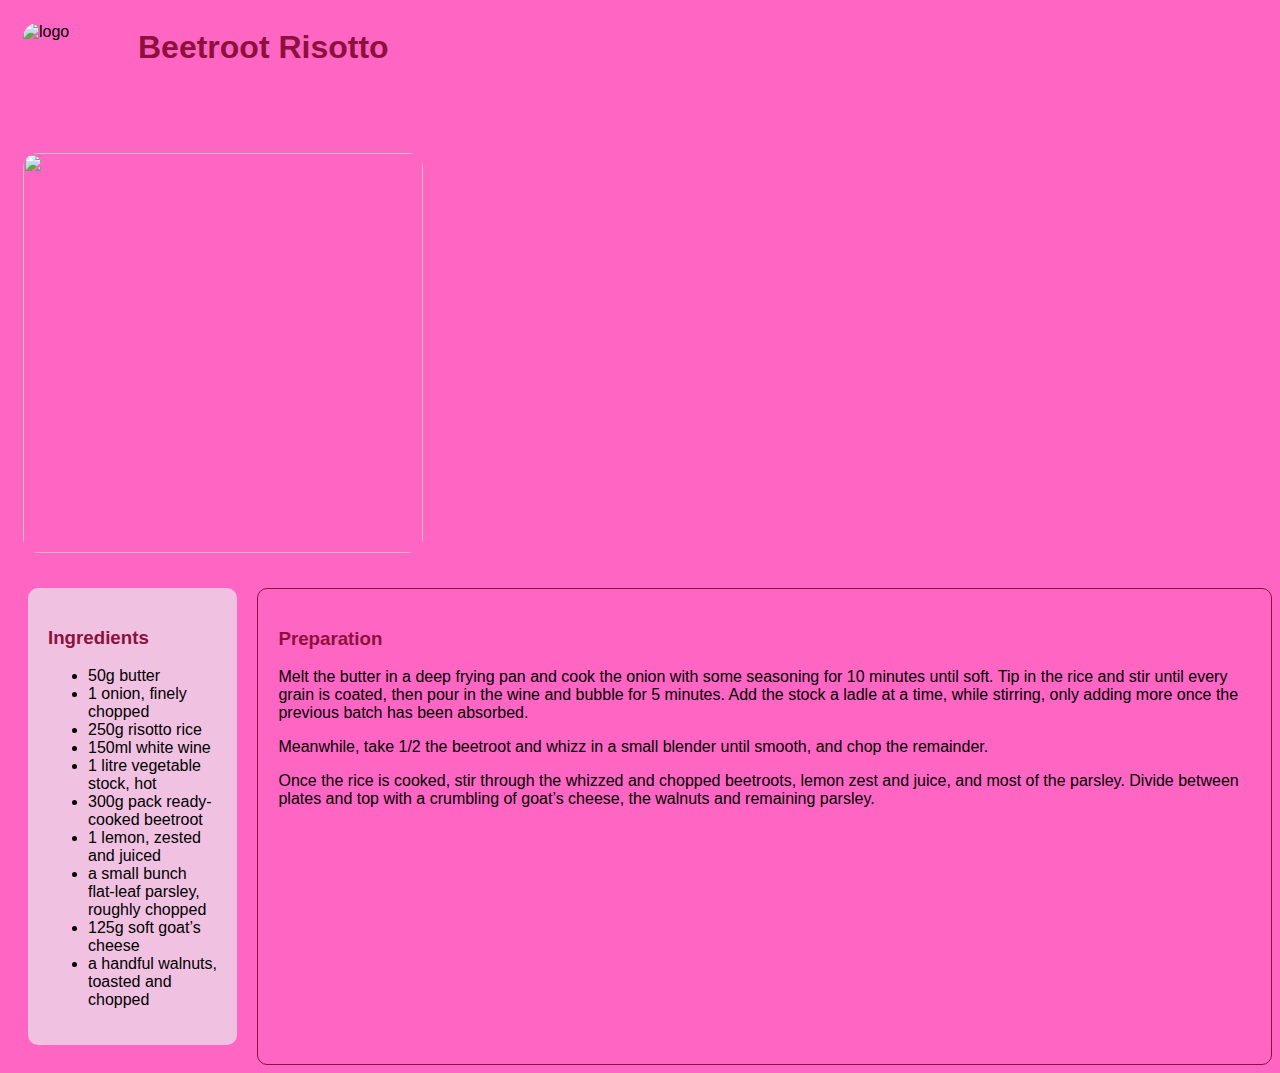
==== recipes/Beetroot_risotto.html @ 390d24fb "Finished product" ====
<!DOCTYPE html>
<html lang="en">
  <head>
    <meta charset="UTF-8" />
    <meta http-equiv="X-UA-Compatible" content="IE=edge" />
    <meta name="viewport" content="width=device-width, initial-scale=1.0" />
    <title>Beetroot Risotto</title>
    <link rel="stylesheet" href="../style.css" />
  </head>
  <body>
    <div class="navbar">
      <image
        src="../Beets_images/Beetroot_logo.png"
        alt="logo"
        class="logo"
      ></image>
      <h1>Beetroot Risotto</h1>
    </div>
    <div>
      <img src="../Beets_images/Beets_risotto.jpeg" />
    </div>
    <div class="container">
      <div class="ingredients_block">
        <h3>Ingredients</h3>
        <ul>
          <li>50g butter</li>
          <li>1 onion, finely chopped</li>
          <li>250g risotto rice</li>
          <li>150ml white wine</li>
          <li>1 litre vegetable stock, hot</li>
          <li>300g pack ready-cooked beetroot</li>
          <li>1 lemon, zested and juiced</li>
          <li>a small bunch flat-leaf parsley, roughly chopped</li>
          <li>125g soft goat’s cheese</li>
          <li>a handful walnuts, toasted and chopped</li>
        </ul>
      </div>
      <div class="preparation_block">
        <h3>Preparation</h3>
        <p>
          Melt the butter in a deep frying pan and cook the onion with some
          seasoning for 10 minutes until soft. Tip in the rice and stir until
          every grain is coated, then pour in the wine and bubble for 5 minutes.
          Add the stock a ladle at a time, while stirring, only adding more once
          the previous batch has been absorbed.
        </p>
        <p>
          Meanwhile, take 1/2 the beetroot and whizz in a small blender until
          smooth, and chop the remainder.
        </p>
        <p>
          Once the rice is cooked, stir through the whizzed and chopped
          beetroots, lemon zest and juice, and most of the parsley. Divide
          between plates and top with a crumbling of goat’s cheese, the walnuts
          and remaining parsley.
        </p>
      </div>
    </div>
  </body>
</html>
---- style.css ----
body{
    background-color: #FF66C4;
    font-family: 'Aboreto', cursive;
    font-family: 'Alumni Sans Pinstripe', sans-serif;
    font-family: 'Roboto', sans-serif;
}
.navbar{
    display: flex;
    flex-direction: row;
}

h1, h3{
    color: #8C113C;
    
}
.container{
    display: flex;
    flex-direction: row;
}
img {
    width: 400px;
    height: 400px;
    object-fit: cover;
    border-radius: 15px;
    margin: 15px;
}
.item img:hover{
    transform: scale(1.05);
    transition: all ease ;
    border-radius: 15px;
    box-shadow: 0 0 5px rgb(136, 219, 140);
}

.item{
    display:flex;
    flex-direction: column;
    width: 400px;
    padding: 40px;
}
.preparation_block{   
    margin-top:20px;
    border-radius: 10px;
    border:1px solid #8C113C;
    padding: 20px;
}
.ingredients_block{
    border-radius: 10px;
    background-color: rgb(241, 193, 226);
    padding: 20px;
    margin: 20px;
}
.logo{
    width: 100px;
    height: 100px;
}
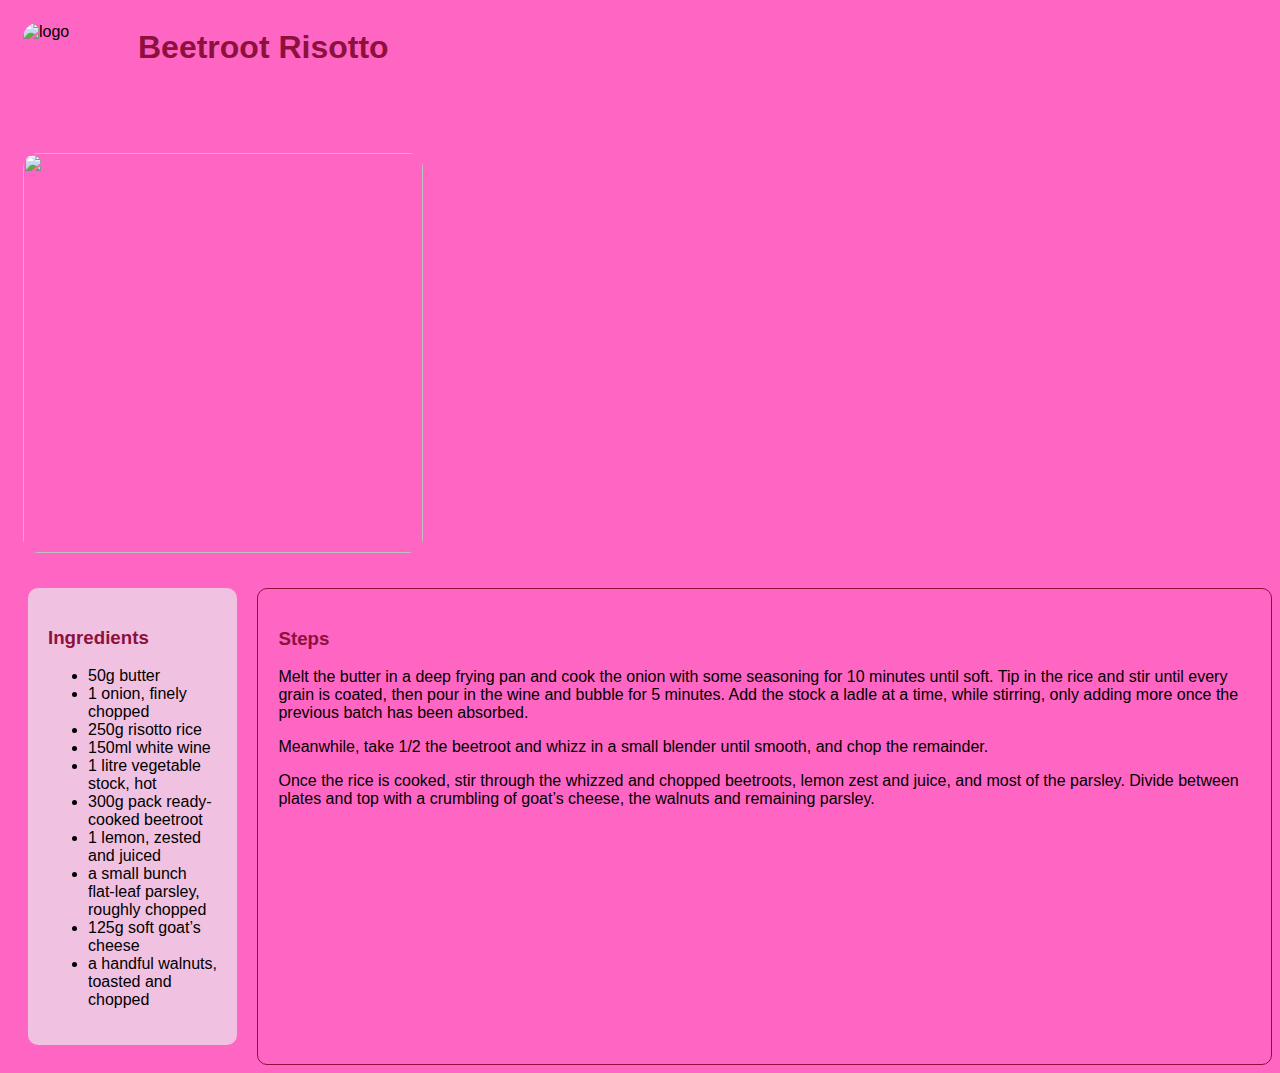
==== commit de3dd715: "Final product" ====
--- a/recipes/Beetroot_risotto.html
+++ b/recipes/Beetroot_risotto.html
@@ -36,7 +36,7 @@
         </ul>
       </div>
       <div class="preparation_block">
-        <h3>Preparation</h3>
+        <h3>Steps</h3>
         <p>
           Melt the butter in a deep frying pan and cook the onion with some
           seasoning for 10 minutes until soft. Tip in the rice and stir until
